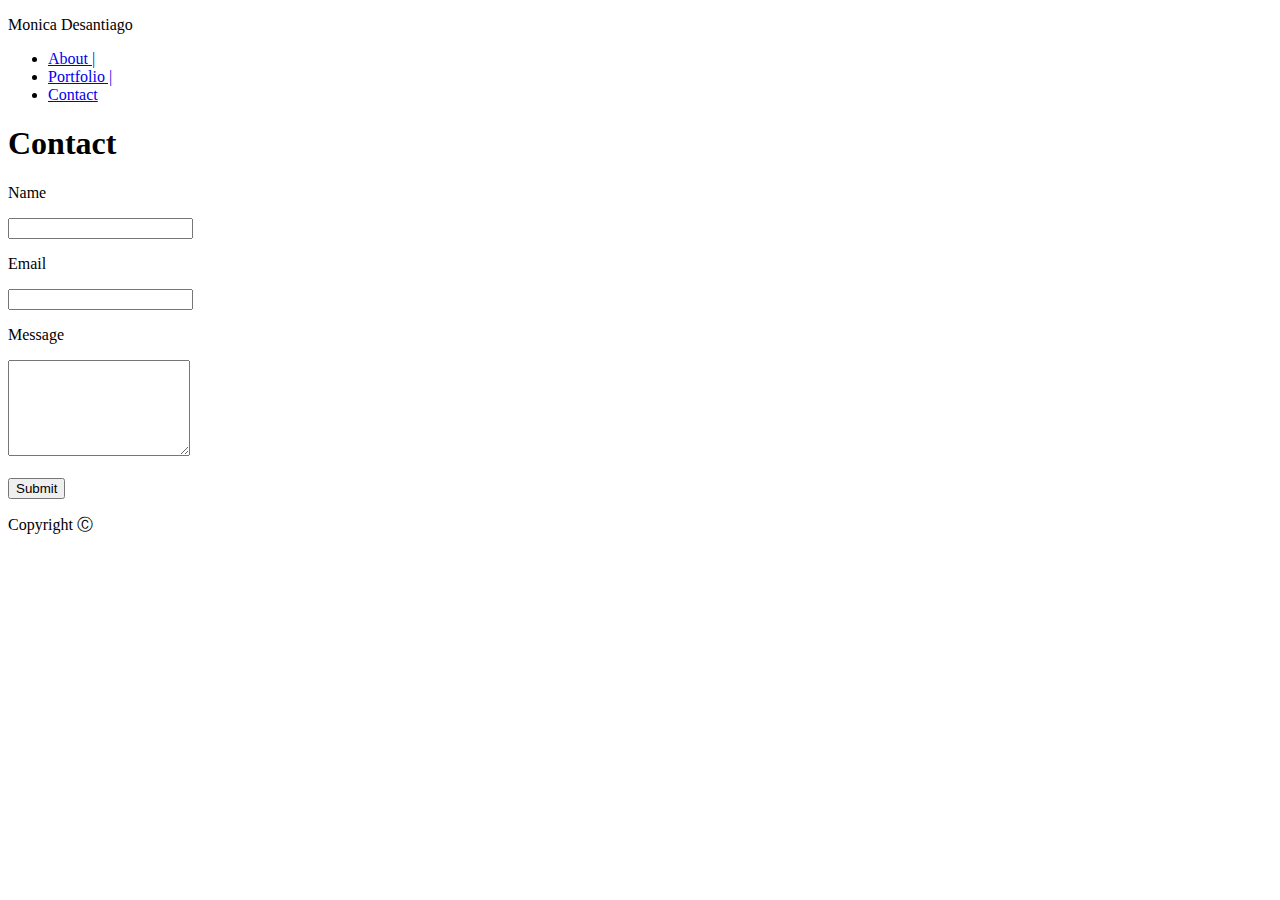
==== contact.html @ 32617044 "added initial version" ====
<!DOCTYPE html>
<html>
<head>
	<title></title>
	<link rel="stylesheet" type="text/css" href="https://meyerweb.com/eric/tools/css/reset/reset.css">
	<link rel="stylesheet" type="text/css" href="styles.css">
</head>
	<body>
		
			<div id="header-container">
				<header class="logo">
					<p>Monica Desantiago</p>
				</header>
				<nav class="navigation">
					<ul>
						<li><a href="./index.html">About  |</a></li>
						<li><a href="./portfolio.html" >Portfolio  |</a></li>
						<li><a href="./contact.html">Contact</a></li>
					</ul>
			</div>
		<div class="main-container">
			<div id="body-container">
				
				<header>
					<h1>Contact</h1>
				</header>
				<div class="content">
					<p>Name</p>
					<input type="text" name="txtName" maxlength="45">
					<p>Email</p>
					<input type="text" name="txtEmail" maxlength="65">
					<p>Message</p>
					<textarea name="txtMessage"  rows="6" maxlength="600"></textarea>
					<br>
					<br>
					<input type="Submit" name="btButton" value="Submit">

				</div>
			</div>
		</div>
		<footer class="footer">
			<p>Copyright Ⓒ</p>
		</footer>
	</body>
</html>
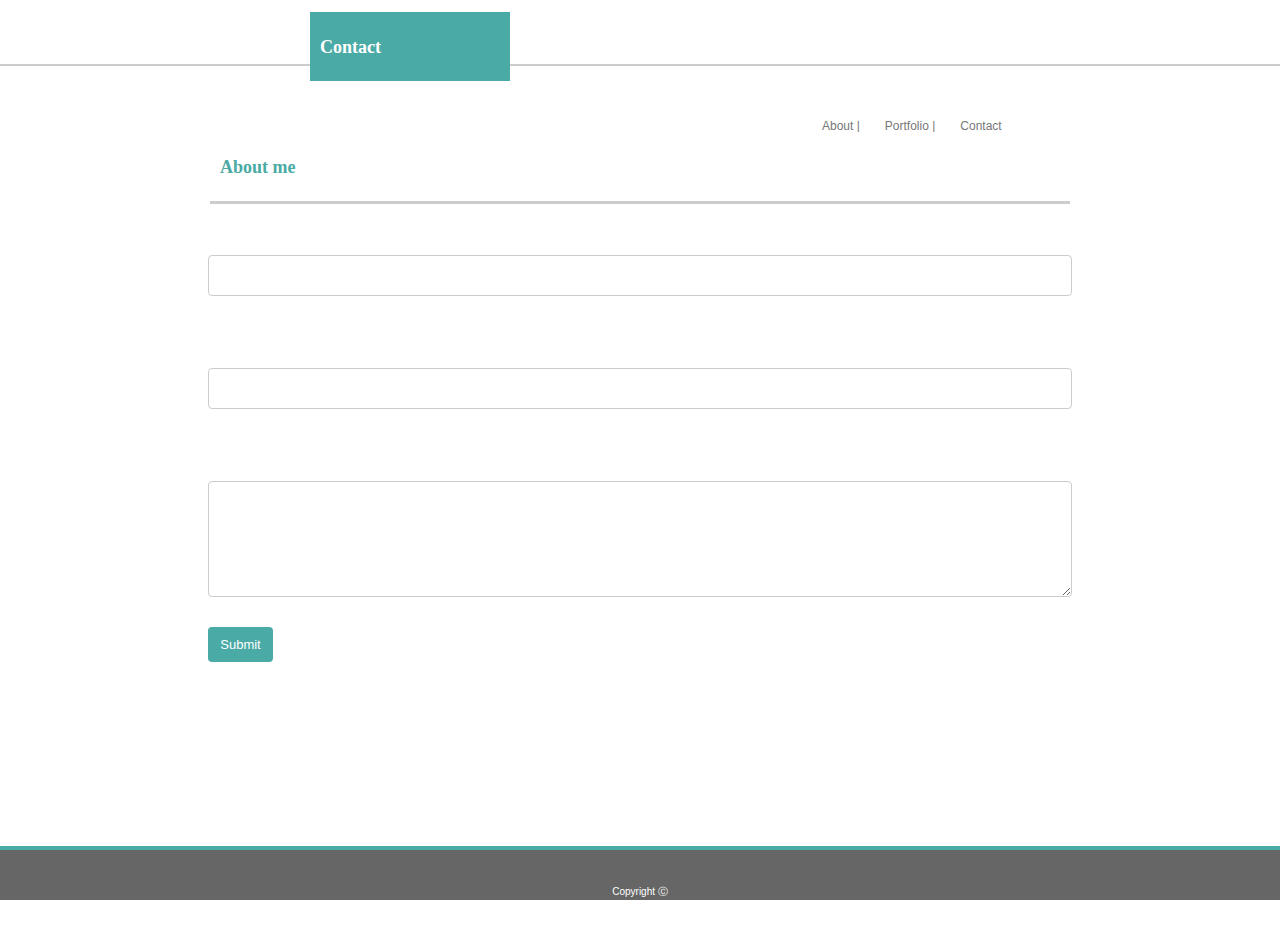
==== commit 349827aa: "added enhancements" ====
--- a/contact.html
+++ b/contact.html
@@ -3,41 +3,37 @@
 <head>
 	<title></title>
 	<link rel="stylesheet" type="text/css" href="https://meyerweb.com/eric/tools/css/reset/reset.css">
-	<link rel="stylesheet" type="text/css" href="styles.css">
+	<link rel="stylesheet" type="text/css" href="./assets/css/styles.css">
 </head>
 	<body>
-		
-			<div id="header-container">
-				<header class="logo">
-					<p>Monica Desantiago</p>
-				</header>
-				<nav class="navigation">
-					<ul>
-						<li><a href="./index.html">About  |</a></li>
-						<li><a href="./portfolio.html" >Portfolio  |</a></li>
-						<li><a href="./contact.html">Contact</a></li>
-					</ul>
+		<section class="header-section">
+			<header>
+				<h1>Contact</h1>
+			</header>
+			<nav class="navigation">
+				<ul>
+					<li><a href="./index.html">About  |</a></li>
+					<li><a href="./portfolio.html" >Portfolio  |</a></li>
+					<li><a href="./contact.html">Contact</a></li>
+				</ul>
+			</nav>
+		</section>
+		<section class="main-section">
+			<header>
+				<h1>About me</h1>
+			</header>
+			<div class="content">
+				<p>Name</p>
+				<input type="text" name="txtName" maxlength="45">
+				<p>Email</p>
+				<input type="text" name="txtEmail" maxlength="65">
+				<p>Message</p>
+				<textarea name="txtMessage"  rows="6" maxlength="600"></textarea>
+				<br>
+				<br>
+				<input type="Submit" name="btButton" value="Submit">
 			</div>
-		<div class="main-container">
-			<div id="body-container">
-				
-				<header>
-					<h1>Contact</h1>
-				</header>
-				<div class="content">
-					<p>Name</p>
-					<input type="text" name="txtName" maxlength="45">
-					<p>Email</p>
-					<input type="text" name="txtEmail" maxlength="65">
-					<p>Message</p>
-					<textarea name="txtMessage"  rows="6" maxlength="600"></textarea>
-					<br>
-					<br>
-					<input type="Submit" name="btButton" value="Submit">
-
-				</div>
-			</div>
-		</div>
+		</section>
 		<footer class="footer">
 			<p>Copyright Ⓒ</p>
 		</footer>
--- a/assets/css/styles.css
+++ b/assets/css/styles.css
@@ -0,0 +1,184 @@
+body{
+	width: 100%;
+	height: 100%;
+	margin: auto;
+	font-family: 'Arial', 'Helvetica Neue', Helvetica, sans-serif;
+	background-image: url("../images/light_grey.PNG");
+    background-repeat: repeat-x repeat-y;
+}
+
+body p{
+	font-size: 18px;
+}
+
+a{
+	text-decoration: none;
+	color: #777777;
+	font-size:12px;
+}
+
+li{
+	list-style: none;
+	float: left;
+	margin-left: 15px;
+	color: #777777;
+}
+
+li a:hover {
+    background-color: #4aaaa5;
+    color: white;
+}
+
+.header-section{
+	background-color: #ffffff;
+	height: 64px;
+	border-bottom: 2px solid #cccccc;	
+}
+
+header{
+	position: relative;
+	float: left;
+	font-family: 'Georgia', Times, Times New Roman, serif;
+	margin-left: 310px;
+	height: 60px;
+	width: 545px;	
+}
+
+header h1{
+	position: relative;
+    top: 0px;
+    background-color: #4aaaa5;
+	color: white;
+	padding: 25px 10px 23px 10px;
+	font-weight: bold;
+	width: 180px;
+	font-size: 18px;
+}
+
+nav {
+	float: right;
+	width: 418px;
+	margin-right: 100px;
+	height: 60px;	
+}
+
+nav li {
+	position: relative;
+    top: 15px;
+	padding: 25px 5px 5px 5px;
+}
+
+.main-section{
+	width: 960px;
+	margin: 0 auto;
+	height: 800px;
+	background-color: #ffffff;
+	margin-top: 40px;
+	margin-bottom: 40px;
+}
+
+.main-section header{
+	clear: both;
+	width: 960px;
+	margin: 0;
+	margin-bottom: 25px;
+}
+.main-section header h1{
+	position: relative;
+    top: 0px;
+    width: 840px;
+    background-color: #ffffff;
+	font-weight: bold;
+	font-size: 18px;
+	color: #4aaaa5;
+	border-bottom: 3px solid #cccccc;
+	margin-left: 50px;
+
+}
+
+.content{
+	width: 90%;
+	margin:auto;
+	margin-top: 20px;
+	height: 100%;
+}
+
+.content p{
+	font-family: 'Arial', 'Helvetica Neue', Helvetica, sans-serif;
+	color: white;
+	font-size: 14px;
+	line-height: 2 ;
+
+}
+ img{
+ 	float:left;
+ 	margin-right: 15px; 
+ }
+
+input[type=text], textarea {
+    width: 100%;
+    padding: 12px 20px;
+    margin: 8px 0;
+    display: inline-block;
+    border: 1px solid #ccc;
+    border-radius: 4px;
+    box-sizing: border-box;
+}
+
+input[type=submit]{
+	color: white;
+	font-size: small;
+	background-color: #4aaaa5;
+	border-radius: 4px;
+	border-style: none;
+	height: 35px;
+	width: 65px; 
+	cursor: pointer;
+}
+
+input[type=submit]:hover {
+    background-color: #45a049;
+}
+
+.container {
+    position: relative;
+    text-align: center;
+    width:45%;
+    /*height: 300px;*/
+    float: left;
+    margin:10px 10px 10px 10px; 
+
+}
+.centered {
+	width: 200px;
+	height: 50px;
+	background-color: #4aaaa5;
+    position: absolute;
+    top: 80%;
+    left: 26%;
+    transform: translate(-50%, -50%);
+}
+
+.centered p {
+	color: white;
+	font-size: medium;
+}
+
+footer{
+	border-top: 4px solid #4aaaa5;
+	height: 50px;
+	background-color: #666666;
+	position: relative;
+	bottom: 0;
+	width: 100%;
+	margin: auto;
+	position: fixed;
+}
+
+footer p{
+	color: white;
+	font-size: x-small;
+	text-align: center;
+	margin-top: 35px;
+
+}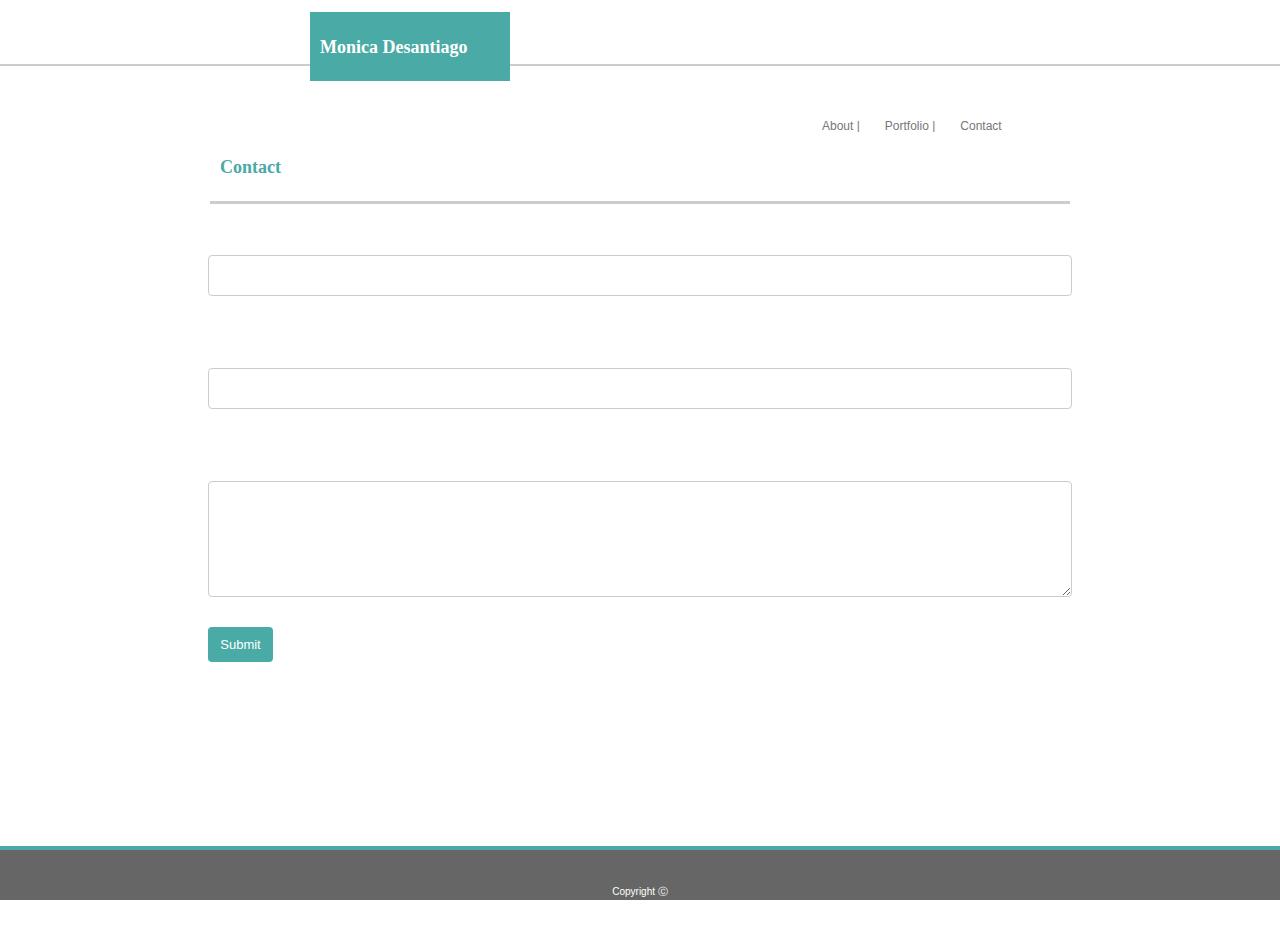
==== commit b6ee3149: "added last minute changes for contact form" ====
--- a/contact.html
+++ b/contact.html
@@ -8,7 +8,7 @@
 	<body>
 		<section class="header-section">
 			<header>
-				<h1>Contact</h1>
+				<h1>Monica Desantiago</h1>
 			</header>
 			<nav class="navigation">
 				<ul>
@@ -20,7 +20,7 @@
 		</section>
 		<section class="main-section">
 			<header>
-				<h1>About me</h1>
+				<h1>Contact</h1>
 			</header>
 			<div class="content">
 				<p>Name</p>
